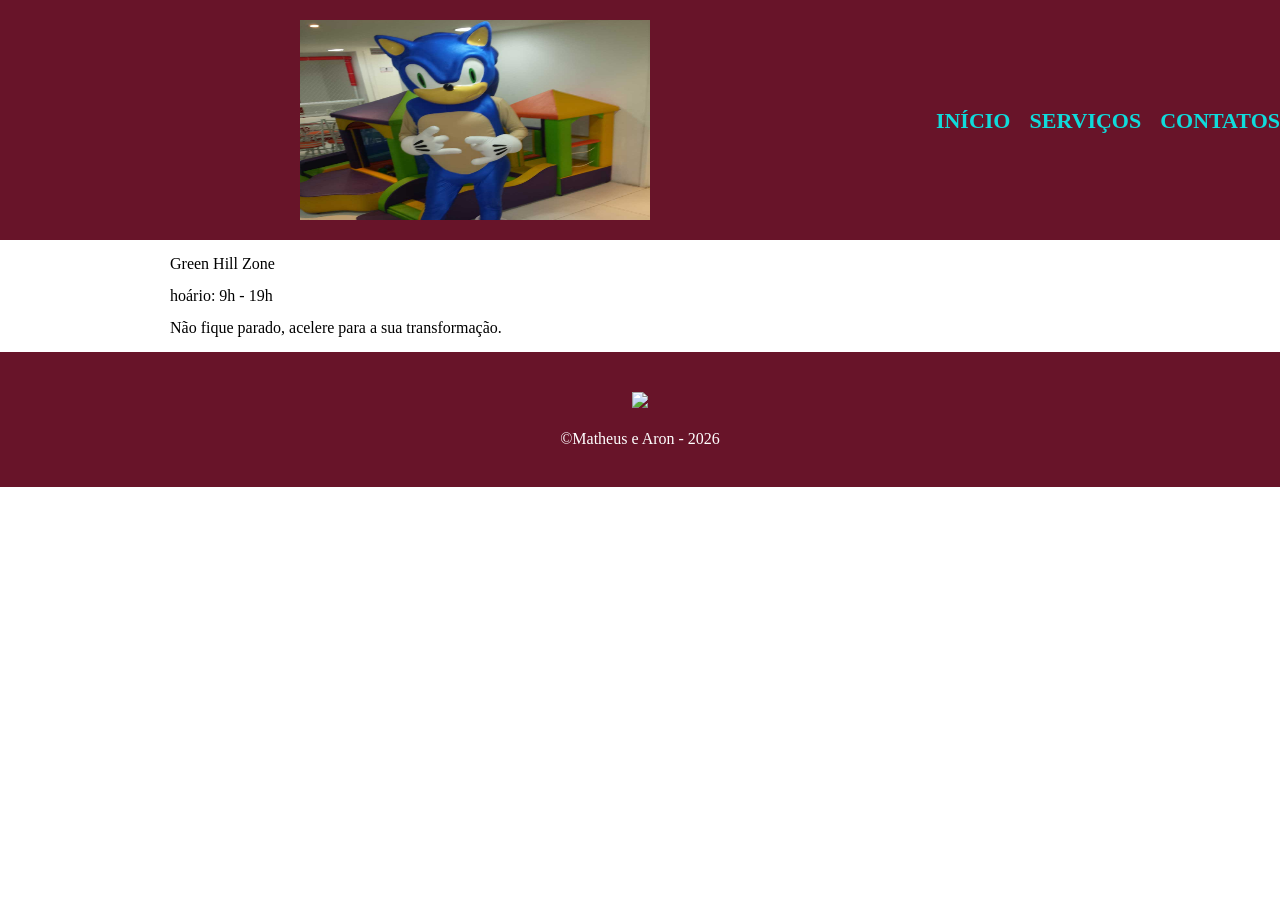
==== barba/index.html @ 9f6e1f12 "Add files via upload" ====
<!DOCTYPE html>
<html lang="en">
<head>
    <meta charset="UTF-8">
    <meta name="viewport" content="width=, initial-scale=1.0">
    <title>Document</title>
    <link rel="stylesheet" href="reset.css">
    <link rel="stylesheet" href="style.css"> 
</head>
<body>
<header>
    <div class="caixa">
<h1> <img src="pppp.jpeg"> </h1>
        <nav>
            <ul>
                <li><a href="index.html">INÍCIO</a></li>
                <li><a href="servicos.html">SERVIÇOS</a></li>
                <li><a href="contatos.html">CONTATOS</a></li>
            </ul>
        </nav>
    </div>
    </header>
    <main>
</br>Green Hill Zone<br>
</br>hoário: 9h - 19h <br>

</br><strong> Não fique parado, acelere para a sua transformação. </strong><br>
<img src="sonic.jpeg" alt="">
</main>

<footer>
    <img src="pelo.jpeg">
    <p>&copy;Matheus e Aron - 2026</p>
</footer>
</html>
---- barba/style.css ----
header{
    background-color: rgb(104, 20, 41);
    height: 200px;
    padding: 20px 0;
    text-align: left;
}
nav li{
    display:inline;
    margin: 0 0 0 15px;
}
nav a{
    text-decoration: none;
    text-transform: uppercase;
    color: rgb(15, 219, 219);
    font-size: 22px;
    font-weight: bold;  
}

.nav a:hover{
    color: aliceblue;
    text-decoration: underline;
}
.caixa img{
    width: 350px;
    height: 200px;
    margin-left: 300px;
}


nav{
    position: absolute;
    top: 110px;
    right: 0 ;
}
h1 img{
    width: 500;
}
.servicos{
    width: 940px;
    margin: 0 auto;
    padding: 50px 0;
}

.servicos li{
    display: inline-block;
    text-align: center;
    width: 30%;
    vertical-align: top;
    margin: 0 1.5%;
    padding: 30px 20px;
    box-sizing: border-box;
    border: 2px solid black;
    border-radius: 10px;
}
.servicos li:hover{
    color: rgb(116, 0, 0);
    border: 5px solid blue;
}


.servicos li:active{
    background-color: blue;
}

.servicos h2 {
    font-size: 30px;
    font-weight: bold;

}

.descricao {
    font-size: 18px;
}

.preco {
    font-size: 22px;
    font-weight: bold;
    margin-top: 10px;
}

.servicos img{
    width: 200px;
}
footer{
text-align: center;
background-color:rgb(104, 20, 41);
padding: 40px 0;
}
footer img{
    width: 50px;
    margin-bottom: 20px;
}

footer p{
color:white;
}

main{
    width: 940px;
    margin: 0 auto;
}

form{
    margin: 40px 0;
}

form label{
    display: block;
    font-size: 20px;
    margin: 0 0 10px;
}

form input{
    display: block;
    margin: 0 0 20px;
    padding: 10px 25px;
    width: 50%;
}

form label, form p  {
    display: block;
    font-size: 20px;
    padding: 10px 25px;
    width: 50%;
}
.enviar{
    width: 40%;
    padding: 15px;
    background-color: brown;
    color:aliceblue;
    font-weight: bold;
    font-size: 18px;
    border: none;
    border-radius: 1000px;
    cursor: pointer;
    transition: 2s all;
    animation: repetir 1s linear infinite;
}
.enviar:hover{
    background-color: chartreuse;
    transform: scale(1.2);
    transform: rotate(360deg);
}

@keyframes repetir {
   0%{
        transform: scale(1.0);
        background-color: blueviolet;
   }
   50%{
        transform: scale(1.2);
        background-color: chartreuse;
        transform: skewX(50%);
   } 
}

img{
    width: 300px;
}
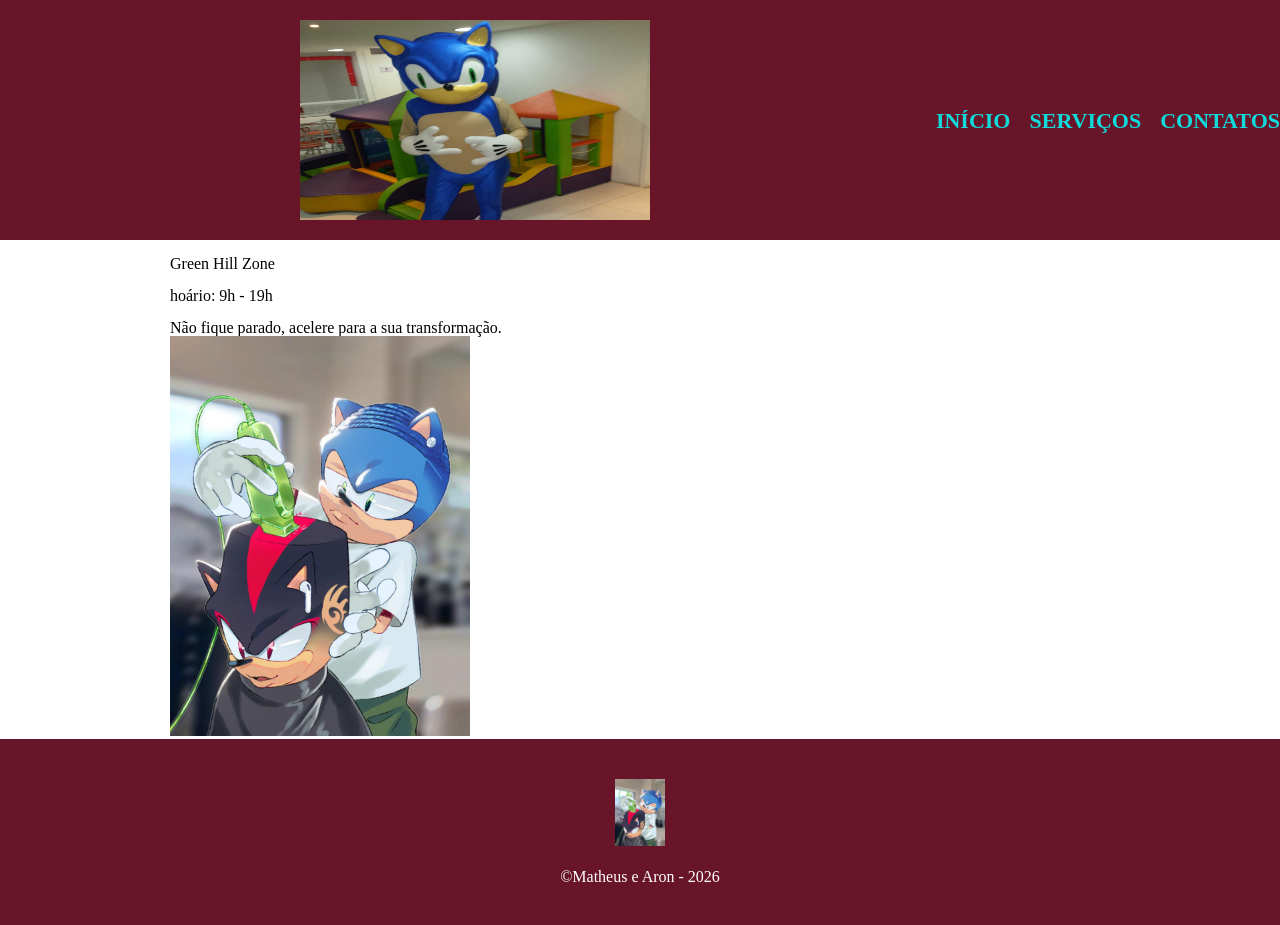
==== commit 2e71036d: "Update index.html" ====
--- a/barba/index.html
+++ b/barba/index.html
@@ -25,7 +25,7 @@
 </br>hoário: 9h - 19h <br>
 
 </br><strong> Não fique parado, acelere para a sua transformação. </strong><br>
-<img src="sonic.jpeg" alt="">
+<img src="sonic (1).jpeg" alt="">
 </main>
 
 <footer>
